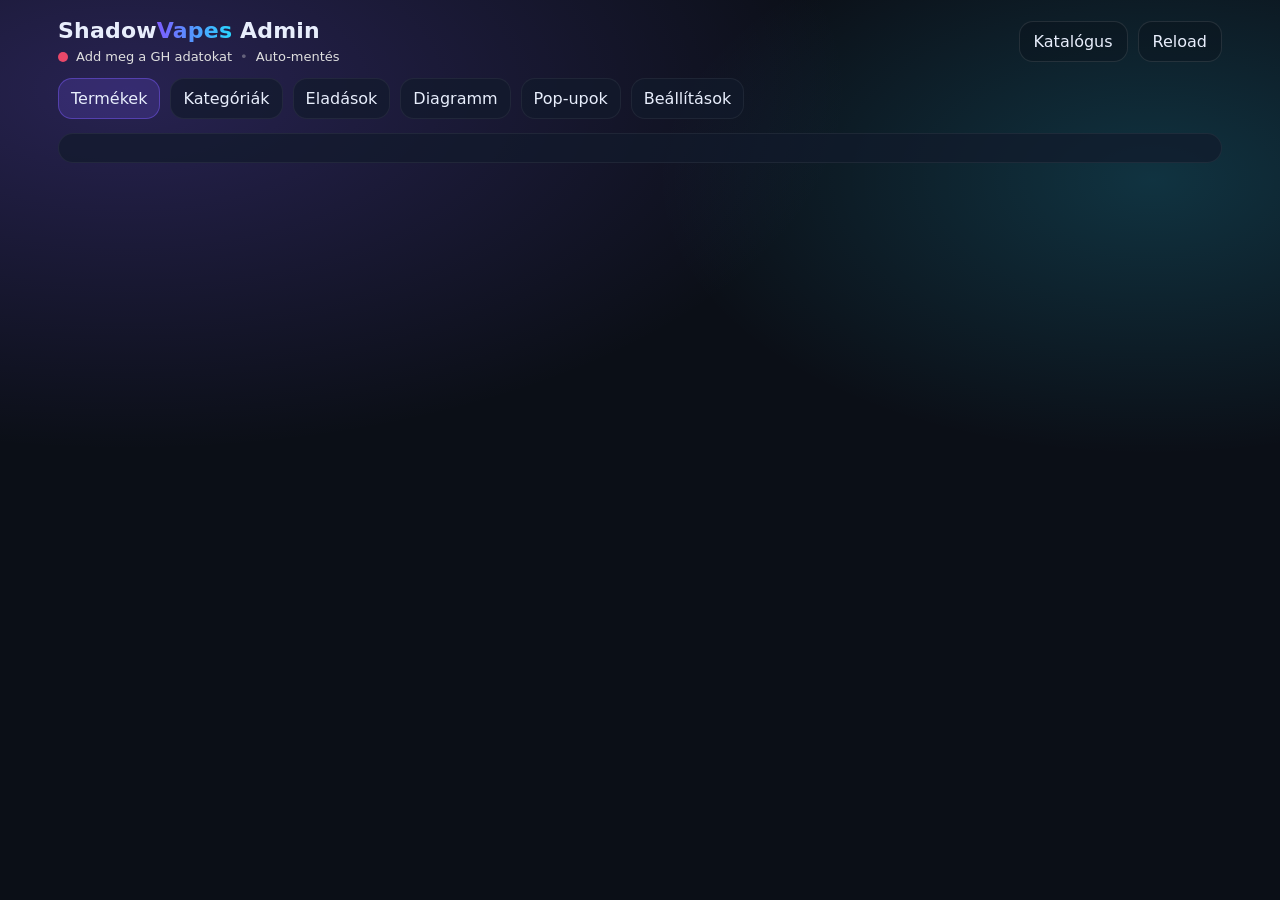
==== admin.html @ f4c9d3ea "Add files via upload" ====
<!doctype html>
<html lang="hu">
<head>
  <meta charset="utf-8" />
  <meta name="viewport" content="width=device-width,initial-scale=1" />
  <title>ShadowVapes Admin</title>
  <link rel="stylesheet" href="assets/styles.css?v=sv_fix14_20260330c" />
  <link rel="icon" type="image/png" href="assets/favicon.png">
</head>
<body>
  <div class="admin-wrap">
    <div class="admin-top">
      <div>
        <div style="font-weight:900;font-size:22px;letter-spacing:.2px;">Shadow<span style="background:linear-gradient(90deg,var(--brand),var(--brand2));-webkit-background-clip:text;background-clip:text;color:transparent;">Vapes</span> Admin</div>
        <div class="save-ind" style="margin-top:6px;">
          <span class="dot" id="saveDot"></span>
          <span id="saveText">Kész</span>
          <span style="opacity:.35">•</span>
          <span>Auto-mentés</span>
        </div>
      </div>
      <div style="display:flex;gap:10px;align-items:center;flex-wrap:wrap;">
        <a class="ghost" href="./">Katalógus</a>
        <button class="ghost" id="btnReload">Reload</button>
      </div>
    </div>

    <div class="tabs" id="tabs">
      <button data-tab="products" class="active">Termékek</button>
      <button data-tab="categories">Kategóriák</button>
      <button data-tab="sales">Eladások</button>
      <button data-tab="chart">Diagramm</button>
      <button data-tab="popups">Pop-upok</button>
      <button data-tab="settings">Beállítások</button>
    </div>

    <div class="panel" id="panelProducts"></div>
    <div class="panel" id="panelCategories" style="display:none"></div>
    <div class="panel" id="panelSales" style="display:none"></div>
    <div class="panel" id="panelChart" style="display:none"></div>
    <div class="panel" id="panelPopups" style="display:none"></div>
    <div class="panel" id="panelSettings" style="display:none"></div>
  </div>

  <!-- MODAL (prompt helyett) -->
  <div class="modal-backdrop" id="modalBg">
    <div class="modal">
      <div class="modal-head">
        <div class="modal-head-copy">
          <h2 id="modalTitle">Modal</h2>
          <p id="modalSub" class="small-muted"></p>
        </div>
        <button type="button" class="modal-x" id="modalCloseBtn" aria-label="Bezárás">✕</button>
      </div>
      <div id="modalBody"></div>
      <div class="row" style="margin-top:14px;" id="modalActions"></div>
    </div>
  </div>

  <script src="assets/github.js?v=sv_fix14_20260330c"></script>
  <script src="assets/admin.js?v=sv_fix14_20260330c"></script>
</body>
</html>
---- assets/styles.css ----
:root{
  --bg:#0b0f17;
  --panel:#0f1624;
  --card:#121b2c;
  --text:#e8eefc;
  --muted:#dfdfdf;
  --brand:#7c5cff;
  --brand2:#28d7ff;
  --danger:#ff4d6d;
  --ok:#34d399;
  --warning:#ffc107;
  --hot:#ff9800;
  --shadow: 0 20px 60px rgba(0,0,0,.85);
  --radius: 18px;
}

*{ box-sizing:border-box; }
html,body{ height:100%; }
body{
  margin:0;
  font-family: ui-sans-serif, system-ui, -apple-system, Segoe UI, Roboto, Helvetica, Arial;
  background: radial-gradient(1200px 600px at 10% 10%, rgba(124,92,255,.25), transparent 60%),
              radial-gradient(900px 500px at 90% 20%, rgba(40,215,255,.18), transparent 55%),
              var(--bg);
  color:var(--text);
}

a{ color:inherit; text-decoration:none; }
button, input, select{
  font: inherit;
}

.fade-in{
  animation: fadeIn .35s ease-out both;
}
@keyframes fadeIn{
  from{ opacity:0; transform: translateY(6px); }
  to{ opacity:1; transform: translateY(0); }
}

/* ✅ TEXT-SHADOW: Jobb olvashatóság */
.badge,
.overlay-title .name,
.overlay-title .flavor,
.popup-title,
.popup-subtitle,
.popup-product-name,
.popup-product-flavor,
.popup-product-price,
.popup-product-stock,
.popup-product-expected {
  text-shadow: 0 1px 3px rgba(0,0,0,0.8);
}

#loader{
  position:fixed; inset:0;
  display:flex; align-items:center; justify-content:center;
  background: rgba(11,15,23,.9);
  backdrop-filter: blur(10px);
  z-index:9999;
}
.loader-card{
  width:min(520px, 92vw);
  background: linear-gradient(180deg, rgba(124,92,255,.20), rgba(18,27,44,.95));
  border: 1px solid rgba(124,92,255,.25);
  border-radius: 22px;
  padding: 22px;
  box-shadow: var(--shadow);
}
.loader-top{
  display:flex; justify-content:space-between; align-items:center;
  gap:12px;
}
.loader-logo{
  font-weight:800;
  letter-spacing:.3px;
  font-size: 20px;
}
.pulse{
  height:10px; width:10px; border-radius:999px;
  background: var(--brand2);
  box-shadow: 0 0 0 0 rgba(40,215,255,.8);
  animation: pulse 1.2s infinite;
}
@keyframes pulse{
  0%{ box-shadow:0 0 0 0 rgba(40,215,255,.65); }
  70%{ box-shadow:0 0 0 16px rgba(40,215,255,0); }
  100%{ box-shadow:0 0 0 0 rgba(40,215,255,0); }
}
.loader-bar{
  margin-top:16px;
  height:10px; border-radius:999px;
  background: rgba(255,255,255,.08);
  overflow:hidden;
}
.loader-bar > div{
  height:100%;
  width: 35%;
  background: linear-gradient(90deg, var(--brand), var(--brand2));
  border-radius:999px;
  animation: slide 1.1s ease-in-out infinite;
}
@keyframes slide{
  0%{ transform: translateX(-120%); }
  100%{ transform: translateX(320%); }
}
.loader-sub{
  margin-top:12px;
  color: var(--muted);
  font-size: 13px;
}

.wrap{
  display:grid;
  grid-template-columns: 270px 1fr;
  min-height:100vh;
}

.sidebar{
  position:sticky; top:0; height:100vh;
  padding: 18px;
  background: rgba(15,22,36,.75);
  border-right: 1px solid rgba(255,255,255,.06);
  backdrop-filter: blur(12px);
  display:flex;
  flex-direction:column;
}
.brand{
  font-weight: 900;
  font-size: 22px;
  letter-spacing: .2px;
  margin: 6px 6px 16px;
}
.brand span{
  background: linear-gradient(90deg, var(--brand), var(--brand2));
  -webkit-background-clip:text;
  background-clip:text;
  color:transparent;
}
.nav{
  display:flex; flex-direction:column; gap:8px;
}
.nav button{
  width:100%;
  padding: 12px 12px;
  border-radius: 14px;
  border: 1px solid rgba(255,255,255,.06);
  background: rgba(18,27,44,.55);
  color: var(--text);
  text-align:left;
  cursor:pointer;
  transition: .18s;
}
.nav button:hover{
  transform: translateY(-1px);
  border-color: rgba(124,92,255,.35);
}
.nav button.active{
  background: linear-gradient(180deg, rgba(124,92,255,.22), rgba(18,27,44,.65));
  border-color: rgba(124,92,255,.45);
}
.sidebar-bottom{
  margin-top:auto;
  padding-top: 14px;
  display:flex;
  flex-direction:column;
  gap:10px;
}
.pill{
  display:flex; gap:8px; align-items:center;
  border: 1px solid rgba(255,255,255,.06);
  background: rgba(18,27,44,.55);
  border-radius: 999px;
  padding: 10px 12px;
  color: var(--muted);
  font-size: 13px;
}
.pill b{ color: var(--text); font-weight:700; }
.pill button{
  margin-left:auto;
  border:none;
  background: rgba(124,92,255,.16);
  color: var(--text);
  padding: 7px 10px;
  border-radius: 999px;
  cursor:pointer;
}
.pill button:hover{ background: rgba(124,92,255,.26); }

.main{
  padding: 18px;
}
.topbar{
  display:flex; align-items:center; justify-content:space-between;
  gap: 14px;
  margin-bottom: 14px;
}
.h1{
  font-size: 18px;
  color: var(--muted);
}
.grid{
  display:grid;
  grid-template-columns: repeat( auto-fill, minmax(250px, 1fr) );
  gap: 14px;
}

.card{
  background: rgba(18,27,44,.70);
  border: 1px solid rgba(255,255,255,.06);
  border-radius: var(--radius);
  overflow:hidden;
  box-shadow: 0 10px 40px rgba(0,0,0,.25);
  transition: .18s;
}
.card:hover{ transform: translateY(-2px); }

/* Elfogyott termékek piros outline */
.card.outline-red {
  border: 1px solid rgba(255, 77, 109, 0.5);
}
/* Hamarosan termékek sárga outline */
.card.outline-yellow {
  border: 1px solid rgba(255, 193, 7, 0.5);
}
/* Felkapott termékek narancs outline */
.card.outline-orange {
  border: 1px solid rgba(255, 152, 0, 0.5);
}

/* SOLD-OUT: tényleg legyen szürke */
.card.dim{
  opacity:.55;
  filter: grayscale(.35);
}
.card.dim .hero img{
  filter: grayscale(.65) contrast(.95) brightness(.85);
}

/* ✅ 1000x1000: a hero legyen négyzet */
.hero{
  position:relative;
  aspect-ratio: 1 / 1;
  height: auto;
  background: linear-gradient(135deg, rgba(124,92,255,.18), rgba(40,215,255,.10));
}
.hero img{
  width:100%; height:100%;
  object-fit: cover;
  display:block;
}
.badges{
  position:absolute; top:10px; left:10px;
  display:flex; gap:8px; flex-wrap:wrap;
}
.badge{
  font-size: 12px;
  padding: 6px 10px;
  border-radius: 999px;
  background: rgba(0,0,0,.45);
  border: 1px solid rgba(255,255,255,.12);
}
.badge.out{
  background: rgba(255,77,109,.18);
  border-color: rgba(255,77,109,.35);
}
.badge.soon{
  background: rgba(255,193,7,.18);
  border-color: rgba(255,193,7,.35);
}
.badge.hot::before{
  content: "🔥 ";
}
.badge.hot{
  background: rgba(255,152,0,.18);
  border-color: rgba(255,152,0,.35);
}
.badge.calendar{
  background: rgba(40,215,255,.14);
  border-color: rgba(40,215,255,.35);
}

.overlay-title{
  position:absolute;
  left:12px; right:12px;
  bottom: 10px;
  display:flex; flex-direction:column; gap:3px;
  background: rgba(11,15,23,.55);
  border: 1px solid rgba(255,255,255,.10);
  border-radius: 14px;
  padding: 10px 10px;
  backdrop-filter: blur(10px);
}
.overlay-title .name{
  font-weight: 900;
  letter-spacing: .2px;
  font-size: 15px;
  line-height: 1.1;
}
.overlay-title .flavor{
  color: var(--muted);
  font-size: 16px;
}

.card-body{
  padding: 12px 12px 14px;
  display:flex; flex-direction:column; gap:10px;
}
.meta-row{
  display:flex; justify-content:space-between; gap:10px; align-items:center;
}

/* ✅ láthatóbb ár/készlet */
.price{
  font-weight: 900;
  font-size: 18px;
  letter-spacing: .2px;
}
.stock{
  color: var(--muted);
  font-size: 14px;
}
.stock b{ color: var(--text); font-weight:900; }

/* Modal */
.modal-backdrop{
  position:fixed; inset:0;
  background: rgba(0,0,0,.55);
  display:none;
  align-items:center;
  justify-content:center;
  z-index: 9998;
  padding: 18px;
}
.modal{
  width:min(620px, 94vw);
  background: rgba(15,22,36,.92);
  border: 1px solid rgba(255,255,255,.08);
  border-radius: 22px;
  padding: 18px;
  box-shadow: var(--shadow);
  color: var(--text);
  max-height: min(88vh, 720px);
  display:flex;
  flex-direction:column;
  overflow:hidden;
}
#modalBody{ overflow:auto; max-height: 62vh; padding-right: 4px; }
#modalActions{ flex:0 0 auto; }
.modal-head{
  display:flex;
  align-items:flex-start;
  justify-content:space-between;
  gap:14px;
  margin-bottom: 12px;
}
.modal-head-copy{
  min-width:0;
  flex:1 1 auto;
}
.modal-head-copy p{ margin-bottom:0; }
.modal-x{
  flex:0 0 auto;
  width:42px;
  height:42px;
  display:inline-flex;
  align-items:center;
  justify-content:center;
  border-radius: 12px;
  border: 1px solid rgba(255,255,255,.12);
  background: rgba(11,15,23,.42);
  color: var(--text);
  font-size: 18px;
  font-weight: 900;
  cursor:pointer;
  transition: background .12s ease, border-color .12s ease, transform .12s ease;
}
.modal-x:hover{
  background: rgba(255,255,255,.10);
  border-color: rgba(255,255,255,.22);
}
.modal-x:active{ transform: translateY(1px); }
.modal h2{ margin:0 0 6px; }
.modal p{ margin:0 0 14px; color: var(--muted); }
.modal .row{ display:flex; gap:10px; flex-wrap:wrap; }
.modal .row button{
  flex:1;
  border:none;
  border-radius: 16px;
  padding: 12px 12px;
  cursor:pointer;
  background: rgba(124,92,255,.18);
  color: var(--text);
}
.modal .row button:hover{
  background: rgba(124,92,255,.28);
}

.small-muted{ color: var(--muted); font-size: 13px; }

/* Admin */
.admin-wrap{
  max-width: 1200px;
  margin:0 auto;
  padding: 18px;
}
.admin-top{
  display:flex; align-items:center; justify-content:space-between; gap:12px;
}
.tabs{
  margin-top: 14px;
  display:flex; gap:10px; flex-wrap:wrap;
}
.tabs button{
  border:none;
  padding: 10px 12px;
  border-radius: 14px;
  background: rgba(18,27,44,.70);
  border: 1px solid rgba(255,255,255,.06);
  color: var(--text);
  cursor:pointer;
}
.tabs button.active{
  border-color: rgba(124,92,255,.45);
  background: rgba(124,92,255,.18);
}
.panel{
  margin-top: 14px;
  background: rgba(18,27,44,.70);
  border: 1px solid rgba(255,255,255,.06);
  border-radius: 18px;
  padding: 14px;
}
.form-grid{
  display:grid;
  grid-template-columns: repeat(12, 1fr);
  gap:10px;
}
.field{
  grid-column: span 6;
  display:flex; flex-direction:column; gap:6px;
}
.field.full{ grid-column: span 12; }
.field.third{ grid-column: span 4; }
.field label{ font-size: 12px; color: var(--muted); }
.field input, .field select{
  border-radius: 14px;
  border: 1px solid rgba(255,255,255,.08);
  background: rgba(11,15,23,.45);
  color: var(--text);
  padding: 10px 12px;
  outline:none;
}

/* ✅ admin táblában input ne legyen fehér gáz */
.table input, .table select{
  border-radius: 12px;
  border: 1px solid rgba(255,255,255,.10);
  background: rgba(11,15,23,.35);
  color: var(--text);
  padding: 8px 10px;
  outline:none;
}
.table input:focus, .table select:focus{
  border-color: rgba(124,92,255,.45);
}

/* Popup termékek csoportosítása */
.cat-group{
  margin-bottom: 15px;
  padding-bottom: 10px;
  border-bottom: 1px solid rgba(255,255,255,.1);
}
.cat-group h4{
  margin: 0 0 8px 0;
  color: var(--brand);
  font-size: 14px;
  text-shadow: 0 1px 2px rgba(0,0,0,0.5);
}

.actions{
  display:flex; gap:10px; flex-wrap:wrap;
  margin-top: 10px;
}
.primary{
  border:none;
  background: linear-gradient(90deg, var(--brand), var(--brand2));
  color: #061018;
  font-weight: 900;
  padding: 10px 14px;
  border-radius: 14px;
  cursor:pointer;
}
.ghost{
  border: 1px solid rgba(255,255,255,.10);
  background: rgba(11,15,23,.35);
  color: var(--text);
  padding: 10px 14px;
  border-radius: 14px;
  cursor:pointer;
}
.danger{
  border: 1px solid rgba(255,77,109,.35);
  background: rgba(255,77,109,.10);
  color: var(--text);
  padding: 10px 14px;
  border-radius: 14px;
  cursor:pointer;
}
.rowline{
  display:flex; gap:10px; align-items:center; justify-content:space-between;
  padding: 10px 10px;
  border-radius: 14px;
  border: 1px solid rgba(255,255,255,.06);
  background: rgba(11,15,23,.25);
  margin-top:10px;
}
.rowline .left{
  display:flex; flex-direction:column; gap:2px;
}
.kpi{
  display:flex; gap:10px; flex-wrap:wrap;
}
.kpi .box{
  flex:1;
  min-width: 220px;
  border: 1px solid rgba(255,255,255,.06);
  background: rgba(11,15,23,.25);
  border-radius: 18px;
  padding: 12px;
}
.kpi .box .t{ color: var(--muted); font-size:12px; }
.kpi .box .v{ font-weight: 900; font-size: 18px; margin-top:4px; }
.table{
  width:100%;
  border-collapse: collapse;
  margin-top: 10px;
}
.table th, .table td{
  padding: 10px;
  border-bottom: 1px solid rgba(255,255,255,.08);
  text-align:left;
  font-size: 13px;
}
.table th{ color: var(--muted); font-weight: 700; }
.save-ind{
  color: var(--muted);
  font-size: 13px;
  display:flex; align-items:center; gap:8px;
}
.dot{
  width:10px; height:10px; border-radius:999px;
  background: rgba(146,160,191,.55);
}
.dot.ok{ background: rgba(52,211,153,.9); }
.dot.busy{ background: rgba(40,215,255,.9); }
.dot.bad{ background: rgba(255,77,109,.9); }

/* Popup stílusok (app.js-hez) */
.popup-backdrop{
  position:fixed; inset:0;
  background: rgba(0,0,0,.85);
  display:flex; align-items:center; justify-content:center;
  padding: 20px;
  z-index: 9999;
}
.popup-modal{
  width: min(900px, 95vw);
  height: min(700px, 90vh);
  background: rgba(15,22,36,.95);
  border: 1px solid rgba(255,255,255,.1);
  border-radius: 22px;
  box-shadow: 0 25px 80px rgba(0,0,0,.6);
  display: flex;
  flex-direction: column;
  overflow: hidden;
}
.popup-header{
  padding: 20px;
  border-bottom: 1px solid rgba(255,255,255,.1);
  flex-shrink: 0;
}
.popup-title{
  font-size: 22px;
  font-weight: 800;
  margin-bottom: 5px;
}
.popup-subtitle{
  color: var(--muted);
  font-size: 14px;
}
.popup-content{
  flex: 1;
  overflow: hidden;
  position: relative;
  touch-action: pan-y;
}
.popup-slider{
  display: flex;
  height: 100%;
  transition: transform 0.5s ease;
  will-change: transform;
}
.popup-slide{
  flex: 0 0 100%;
  padding: 30px;
  display: flex;
  flex-direction: column;
  align-items: center;
  justify-content: center;
  overflow-y: auto;
}
.popup-product-image{
  width: 100%;
  max-width: 400px;
  aspect-ratio: 1/1;
  border-radius: 18px;
  overflow: hidden;
  background: rgba(255,255,255,.05);
  margin-bottom: 20px;
}
.popup-product-image img{
  width: 100%;
  height: 100%;
  object-fit: contain;
  max-height: 350px;
}
.popup-product-info{
  display: flex;
  flex-direction: column;
  align-items: center;
  gap: 12px;
  text-align: center;
  width: 100%;
}
.popup-product-name{
  font-size: 24px;
  font-weight: 800;
}
.popup-product-flavor{
  font-size: 18px;
  color: var(--muted);
}
.popup-product-price{
  font-size: 28px;
  font-weight: 900;
  color: var(--brand);
}
.popup-product-stock{
  font-size: 16px;
  color: var(--text);
}
.popup-product-expected{
  font-size: 14px;
  color: var(--warning);
}
.popup-footer{
  padding: 20px;
  border-top: 1px solid rgba(255,255,255,.1);
  display: flex;
  justify-content: space-between;
  align-items: center;
  gap: 15px;
  flex-shrink: 0;
}
.popup-dots{
  display: flex;
  gap: 8px;
  justify-content: center;
  flex: 1;
}
.popup-dot{
  width: 10px;
  height: 10px;
  border-radius: 50%;
  background: rgba(255,255,255,.2);
  cursor: pointer;
  transition: background 0.3s;
}
.popup-dot.active{
  background: var(--brand);
}
.popup-buttons{
  display: flex;
  gap: 10px;
}

/* Navigation arrows */
.popup-arrow {
  position: absolute;
  top: 50%;
  transform: translateY(-50%);
  background: rgba(0,0,0,0.5);
  border: none;
  color: white;
  font-size: 24px;
  padding: 10px;
  cursor: pointer;
  z-index: 100;
  border-radius: 50%;
  width: 40px;
  height: 40px;
  display: flex;
  align-items: center;
  justify-content: center;
  opacity: 0.7;
  transition: opacity 0.3s;
}
.popup-arrow:hover {
  opacity: 1;
}
.popup-arrow.prev {
  left: 10px;
}
.popup-arrow.next {
  right: 10px;
}

/* Swipe hint */
.popup-swipe-hint {
  position: absolute;
  bottom: 10px;
  left: 0;
  right: 0;
  text-align: center;
  color: var(--muted);
  font-size: 12px;
  opacity: 0.6;
}

/* Check grid for admin popup */
.check-grid {
  display: grid;
  grid-template-columns: repeat(auto-fill, minmax(280px, 1fr));
  gap: 10px;
  max-height: 300px;
  overflow-y: auto;
  padding: 10px;
  background: rgba(0,0,0,0.2);
  border-radius: 10px;
}

.check-grid label.chk {
  display: flex;
  flex-direction: column;
  gap: 2px;
  padding: 10px;
  border-radius: 8px;
  background: rgba(255,255,255,0.05);
  transition: background 0.2s;
}

.check-grid label.chk:hover {
  background: rgba(255,255,255,0.1);
}

@media (max-width: 860px){
  .wrap{ grid-template-columns: 1fr; }
  .sidebar{ height:auto; position:relative; }
  
  .popup-slide{
    padding: 20px;
  }
  .popup-product-name{
    font-size: 20px;
  }
  .popup-product-flavor{
    font-size: 16px;
  }
  .popup-product-price{
    font-size: 24px;
  }
  .popup-arrow {
    display: none; /* Mobile swipe */
  }
}


/* ================== CART + META LAYOUT (blue theme) ================== */
.topbar-right{ display:flex; align-items:center; gap:10px; }

#svCartBtn{
  position: fixed;
  top: max(12px, calc(env(safe-area-inset-top, 0px) + 12px));
  right: max(12px, calc(env(safe-area-inset-right, 0px) + 12px));
  z-index: 320;
  box-shadow: 0 12px 30px rgba(0,0,0,.28);
}

.cart-btn{
  display:flex; align-items:center; gap:10px;
  border-radius: 14px;
  border: 1px solid rgba(255,255,255,.10);
  background: rgba(11,15,23,.35);
  color: var(--text);
  padding: 10px 12px;
  cursor:pointer;
  transition: transform .12s ease, border-color .12s ease, background .12s ease;
}
.cart-btn:hover{ border-color: rgba(255,255,255,.18); background: rgba(11,15,23,.48); }
.cart-btn:active{ transform: translateY(1px); }
.cart-label{ font-weight: 800; letter-spacing: .2px; }
.cart-badge{
  margin-left: 2px;
  min-width: 22px;
  height: 22px;
  border-radius: 999px;
  display:inline-flex; align-items:center; justify-content:center;
  font-size: 12px;
  font-weight: 900;
  border: 1px solid rgba(255,255,255,.14);
  background: rgba(124,92,255,.22);
}

.meta-grid{
  display:grid;
  grid-template-columns: 1fr 1fr;
  grid-template-rows: auto auto;
  gap: 6px 10px;
  align-items:end;
}
.meta-grid .price{ grid-column: 1 / 2; grid-row: 1 / 2; }
.meta-grid .stock{ grid-column: 1 / 2; grid-row: 2 / 3; font-size: 12px; opacity:.92; }
.meta-grid .reserved{ grid-column: 2 / 3; grid-row: 2 / 3; text-align:right; font-size: 12px; opacity:.92; }
.meta-grid .stock b, .meta-grid .reserved b{ font-weight: 900; }

.card-actions{
  margin-top: 10px;
  display:flex;
  justify-content:center;
}
.add-cart-btn{
  border-radius: 999px;
  border: 1px solid rgba(255,255,255,.14);
  background: rgba(124,92,255,.18);
  color: var(--text);
  padding: 8px 12px;
  font-weight: 900;
  letter-spacing:.15px;
  cursor:pointer;
  width: auto;
  max-width: 260px;
  display: inline-flex;
  align-items: center;
  justify-content: center;
  transition: transform .12s ease, background .12s ease, border-color .12s ease, opacity .12s ease;
}
.add-cart-btn:hover{ background: rgba(124,92,255,.26); border-color: rgba(255,255,255,.22); }
.add-cart-btn:active{ transform: translateY(1px); }
.add-cart-btn:disabled{ opacity:.38; cursor:not-allowed; transform:none; }

/* Toast – fixed, no layout shift */
.sv-toast{
  position: fixed;
  top: 18px;
  left: 50%;
  transform: translateX(-50%) translateY(-8px);
  opacity: 0;
  pointer-events:none;
  z-index: 9998;
  max-width: min(560px, calc(100vw - 24px));
  padding: 10px 14px;
  border-radius: 14px;
  border: 1px solid rgba(255,255,255,.14);
  background: rgba(15,22,36,.92);
  backdrop-filter: blur(10px);
  -webkit-backdrop-filter: blur(10px);
  box-shadow: 0 16px 40px rgba(0,0,0,.55);
  font-weight: 800;
  letter-spacing:.15px;
  transition: opacity .16s ease, transform .16s ease;
}
.sv-toast.show{
  opacity: 1;
  transform: translateX(-50%) translateY(0);
}

/* Cart drawer */
.cart-overlay{
  position: fixed;
  inset: 0;
  background: rgba(0,0,0,.55);
  z-index: 9999;
  display: none;
}
.cart-panel{
  position:absolute;
  top: 16px; right: 16px; bottom: 16px;
  width: min(420px, calc(100vw - 32px));
  border-radius: var(--radius);
  border: 1px solid rgba(255,255,255,.10);
  background: rgba(15,22,36,.98);
  box-shadow: var(--shadow);
  display:flex;
  flex-direction:column;
  overflow:hidden;
}
.cart-head{
  display:flex; align-items:center; justify-content:space-between;
  padding: 12px 12px;
  border-bottom: 1px solid rgba(255,255,255,.08);
}
.cart-title{ font-weight: 950; letter-spacing:.2px; }
.cart-close{
  border:none;
  background: rgba(255,255,255,.06);
  color: var(--text);
  width: 36px; height: 36px;
  border-radius: 12px;
  cursor:pointer;
}
.cart-close:hover{ background: rgba(255,255,255,.10); }
.cart-body{
  padding: 12px;
  overflow:auto;
}
.cart-item{
  display:flex; align-items:center; justify-content:space-between;
  gap: 12px;
  padding: 10px 10px;
  border-radius: 16px;
  background: rgba(255,255,255,.03);
  border: 1px solid rgba(255,255,255,.06);
  margin-bottom: 10px;
}
.cart-item-img{
  width: 44px;
  height: 44px;
  border-radius: 14px;
  object-fit: cover;
  flex: 0 0 auto;
  border: 1px solid rgba(255,255,255,.10);
  background: rgba(255,255,255,.04);
}
.cart-item-img.ph{
  display:block;
}
.cart-item-name{ font-weight: 900; }
.cart-item-sub{ font-size: 12px; opacity: .8; margin-top: 2px; }
.cart-qty{ display:flex; align-items:center; gap: 8px; }
.qty-btn{
  width: 34px; height: 34px;
  border-radius: 12px;
  border: 1px solid rgba(255,255,255,.12);
  background: rgba(255,255,255,.06);
  color: var(--text);
  font-weight: 950;
  cursor:pointer;
}
.qty-btn:hover{ background: rgba(255,255,255,.10); }
.qty-num{ min-width: 22px; text-align:center; font-weight: 950; }

/* Confirm overlay inside cart */
.cart-confirm{
  position:absolute;
  inset: 0;
  background: rgba(0,0,0,.52);
  display:flex;
  align-items:center;
  justify-content:center;
  padding: 14px;
}
.cart-confirm-card{
  width: min(360px, 100%);
  max-height: min(86vh, 720px);
  border-radius: 18px;
  border: 1px solid rgba(255,255,255,.14);
  background: rgba(15,22,36,.96);
  box-shadow: 0 18px 50px rgba(0,0,0,.65);
  padding: 14px;
  display:flex;
  flex-direction:column;
  overflow:hidden;
}
.cart-confirm-title{ font-weight: 900; line-height: 1.25; }
.cart-confirm-actions{ display:flex; gap:10px; justify-content:flex-end; margin-top: 12px; }

.cart-sum{ margin-top: 10px; display:flex; flex-direction:column; gap:6px; }
.cart-sum-row{ display:flex; align-items:center; justify-content:space-between; gap:10px; font-size: 13px; }
.cart-sum-row b{ font-weight: 950; }


/* Reservation summary (nicer, with images) */
.res-sum-list{ margin-top: 10px; display:flex; flex-direction:column; gap: 8px; overflow:auto; flex: 1 1 auto; min-height:0; padding-right:2px; }
.res-sum-item{
  display:flex;
  gap: 10px;
  align-items:flex-start;
  padding: 10px 10px;
  border-radius: 16px;
  background: rgba(255,255,255,.03);
  border: 1px solid rgba(255,255,255,.06);
}
.res-sum-thumb{
  width: 44px;
  height: 44px;
  border-radius: 14px;
  object-fit: cover;
  flex: 0 0 auto;
  border: 1px solid rgba(255,255,255,.10);
  background: rgba(255,255,255,.04);
}
.res-sum-thumb.ph{
  display:flex;
  align-items:center;
  justify-content:center;
  font-weight: 950;
  letter-spacing: .06em;
  color: rgba(255,255,255,.70);
}
.res-sum-mid{ min-width:0; flex: 1; }
.res-sum-name{
  font-weight: 950;
  line-height: 1.18;
  overflow-wrap: anywhere;
}
.res-sum-meta{
  margin-top: 4px;
  font-size: 12px;
  opacity: .85;
  display:flex;
  gap: 10px;
  flex-wrap: wrap;
}
.res-sum-right{
  flex: 0 0 auto;
  text-align:right;
}
.res-sum-right .line{ font-weight: 950; }

.cart-foot{
  padding: 12px;
  border-top: 1px solid rgba(255,255,255,.08);
}
.cart-action-btn{
  width: 100%;
  border:none;
  border-radius: 14px;
  padding: 12px 14px;
  font-weight: 950;
  cursor:pointer;
  background: linear-gradient(90deg, var(--brand), var(--brand2));
  color: #061018;
  transition: transform .12s ease, opacity .12s ease;
}
.cart-action-btn:active{ transform: translateY(1px); }
.cart-action-btn:disabled{ opacity:.40; cursor:not-allowed; transform:none; }

/* Admin termék thumbnail */
.admin-prod-left{ display:flex; gap:10px; align-items:center; }
.admin-prod-thumb{
  width: 42px;
  height: 42px;
  border-radius: 14px;
  object-fit: cover;
  flex: 0 0 auto;
  border: 1px solid rgba(255,255,255,.10);
  background: rgba(255,255,255,.04);
}

/* Admin sales embed (if used) */
.admin-sales-embedwrap{ margin-bottom: 12px; }
.admin-sales-embed{
  width: 100%;
  height: 72vh;
  min-height: 680px;
  border-radius: 18px;
  border: 1px solid rgba(255,255,255,.10);
  background: rgba(11,15,23,.35);
}
@media (max-width: 720px){
  .admin-sales-embed{ height: 62vh; min-height: 520px; }
}


/* --- Cart totals & reservation code --- */
.cart-totals{
  margin-top: 10px;
  padding: 10px 12px;
  border-radius: 16px;
  border: 1px solid rgba(255,255,255,.06);
  background: rgba(255,255,255,.03);
  display:flex;
  align-items:center;
  justify-content:space-between;
  gap: 10px;
  font-weight: 900;
}
.cart-totals .muted{
  opacity: .85;
  font-weight: 800;
}

/* --- Admin reservation rows --- */
.rowline.reservation-row{
  border-color: rgba(255,152,0,.55) !important;
  box-shadow: 0 0 0 1px rgba(255,152,0,.10) inset;
}
.res-timer{
  font-weight: 900;
  letter-spacing: .04em;
}
.res-mod{
  margin-left: 6px;
  color: #ff3b30;
}

/* --- Item thumbnails in admin forms --- */
.it-thumb{
  width: 34px;
  height: 34px;
  border-radius: 12px;
  object-fit: cover;
  border: 1px solid rgba(255,255,255,.10);
  background: rgba(255,255,255,.05);
  flex: 0 0 auto;
}


/* --- Product picker (admin) --- */
.picker-search{
  width: 100%;
  padding: 10px 12px;
  border-radius: 14px;
  border: 1px solid rgba(255,255,255,.10);
  background: rgba(255,255,255,.04);
  color: var(--text);
  outline: none;
  font-weight: 800;
}
.picker-cat{
  color: var(--text);
  margin-top: 14px;
  margin-bottom: 6px;
  font-weight: 950;
  opacity: .95;
}
.picker-list{
  display:flex;
  flex-direction:column;
  gap: 8px;
}
.picker-item{
  width: 100%;
  color: var(--text);
  display:flex;
  align-items:center;
  gap: 10px;
  padding: 10px 10px;
  border-radius: 16px;
  border: 1px solid rgba(255,255,255,.08);
  background: rgba(255,255,255,.03);
  cursor: pointer;
  text-align:left;
}
.picker-item:hover{ background: rgba(255,255,255,.06); }
.picker-thumb{
  width: 34px;
  height: 34px;
  border-radius: 12px;
  object-fit: cover;
  border: 1px solid rgba(255,255,255,.10);
  background: rgba(255,255,255,.04);
  flex: 0 0 auto;
}
.picker-thumb.ph{
  display:flex;
  align-items:center;
  justify-content:center;
  font-weight: 950;
  letter-spacing:.06em;
  color: rgba(255,255,255,.70);
}
.picker-name{ font-weight: 950; line-height: 1.15; }
.picker-sub{ font-size: 12px; opacity: .82; margin-top: 2px; }
.picker-right{ margin-left:auto; text-align:right; font-size: 12px; opacity: .85; }
.it-pick-btn{
  min-width: 280px;
  padding: 10px 12px;
  border-radius: 14px;
  border: 1px solid rgba(255,255,255,.12);
  background: rgba(255,255,255,.05);
  color: var(--text);
  font-weight: 900;
  cursor:pointer;
  text-align:left;
}
.it-pick-btn:hover{ background: rgba(255,255,255,.08); }


/* --- Charts (admin) --- */
.chart-toolbar{
  display:grid;
  grid-template-columns: repeat(auto-fit, minmax(170px, 1fr));
  gap: 10px;
  align-items:end;
}
.chart-toolbar-group{
  display:flex;
  flex-direction:column;
  gap:6px;
}
.chart-toolbar-group input,
.chart-toolbar-group select{
  border-radius: 12px;
  border: 1px solid rgba(255,255,255,.10);
  background: rgba(11,15,23,.35);
  color: var(--text);
  padding: 10px 12px;
  outline:none;
}
.chart-toolbar-actions{
  justify-content:flex-end;
}
.popup-row{
  align-items:flex-start;
}
.chart-card{
  margin-top: 12px;
  border-radius: 18px;
  border: 1px solid rgba(255,255,255,.10);
  background: rgba(255,255,255,.03);
  padding: 12px 12px 10px;
}
.chart-head{
  display:flex;
  align-items:flex-end;
  justify-content:space-between;
  gap: 10px;
  margin-bottom: 10px;
}
.chart-title{
  font-weight: 950;
  letter-spacing: .02em;
}
.chart-card canvas{
  width: 100%;
  height: 220px;
  display:block;
  border-radius: 16px;
  background: rgba(0,0,0,.12);
  border: 1px solid rgba(255,255,255,.06);
}


.fav-btn{
  position:absolute;
  top:10px;
  right:10px;
  width:40px;
  height:40px;
  border-radius:999px;
  border:1px solid rgba(255,255,255,.14);
  background: rgba(11,15,23,.48);
  color: rgba(255,255,255,.86);
  display:flex;
  align-items:center;
  justify-content:center;
  font-size:18px;
  cursor:pointer;
  z-index:3;
  backdrop-filter: blur(8px);
  -webkit-backdrop-filter: blur(8px);
}
.fav-btn.is-active{
  color: #ff6b8b;
  border-color: rgba(255,107,139,.42);
  background: rgba(255,107,139,.16);
}
.fav-btn:active{ transform: translateY(1px); }

@media (min-width: 861px){
  .main{ padding-top: 82px; }
}


@media (max-width: 860px){
  .topbar-right{ position: static; }
  .main{ padding-top: max(72px, calc(env(safe-area-inset-top, 0px) + 72px)); }
}
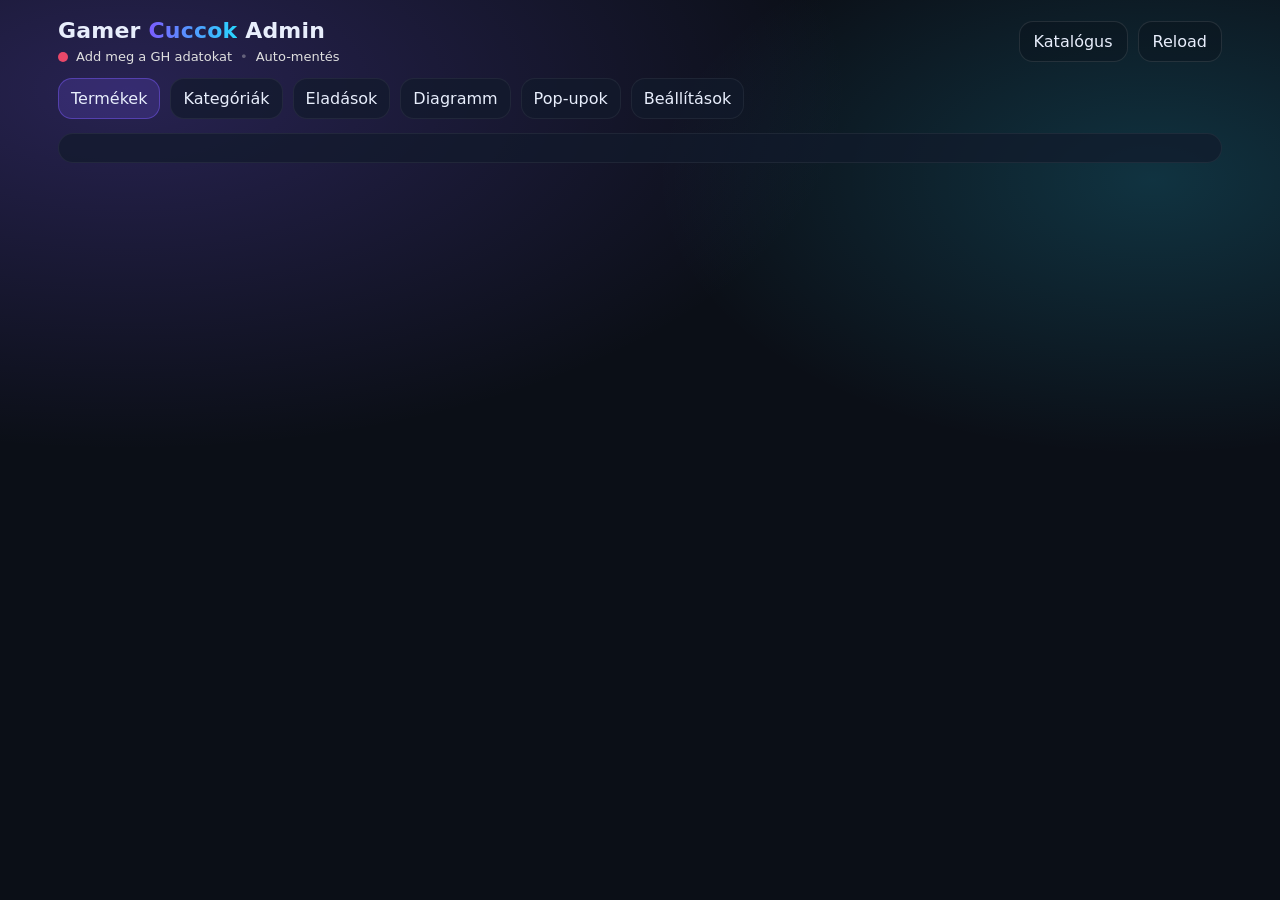
==== commit 786453c4: "Add files via upload" ====
--- a/admin.html
+++ b/admin.html
@@ -3,15 +3,15 @@
 <head>
   <meta charset="utf-8" />
   <meta name="viewport" content="width=device-width,initial-scale=1" />
-  <title>ShadowVapes Admin</title>
-  <link rel="stylesheet" href="assets/styles.css?v=sv_fix14_20260330c" />
+  <title>Gamer Cuccok Admin</title>
+  <link rel="stylesheet" href="assets/styles.css?v=sv_fix15_20260331" />
   <link rel="icon" type="image/png" href="assets/favicon.png">
 </head>
 <body>
   <div class="admin-wrap">
     <div class="admin-top">
       <div>
-        <div style="font-weight:900;font-size:22px;letter-spacing:.2px;">Shadow<span style="background:linear-gradient(90deg,var(--brand),var(--brand2));-webkit-background-clip:text;background-clip:text;color:transparent;">Vapes</span> Admin</div>
+        <div style="font-weight:900;font-size:22px;letter-spacing:.2px;">Gamer <span style="background:linear-gradient(90deg,var(--brand),var(--brand2));-webkit-background-clip:text;background-clip:text;color:transparent;">Cuccok</span> Admin</div>
         <div class="save-ind" style="margin-top:6px;">
           <span class="dot" id="saveDot"></span>
           <span id="saveText">Kész</span>
@@ -57,7 +57,7 @@
     </div>
   </div>
 
-  <script src="assets/github.js?v=sv_fix14_20260330c"></script>
-  <script src="assets/admin.js?v=sv_fix14_20260330c"></script>
+  <script src="assets/github.js?v=sv_fix15_20260331"></script>
+  <script src="assets/admin.js?v=sv_fix15_20260331"></script>
 </body>
 </html>
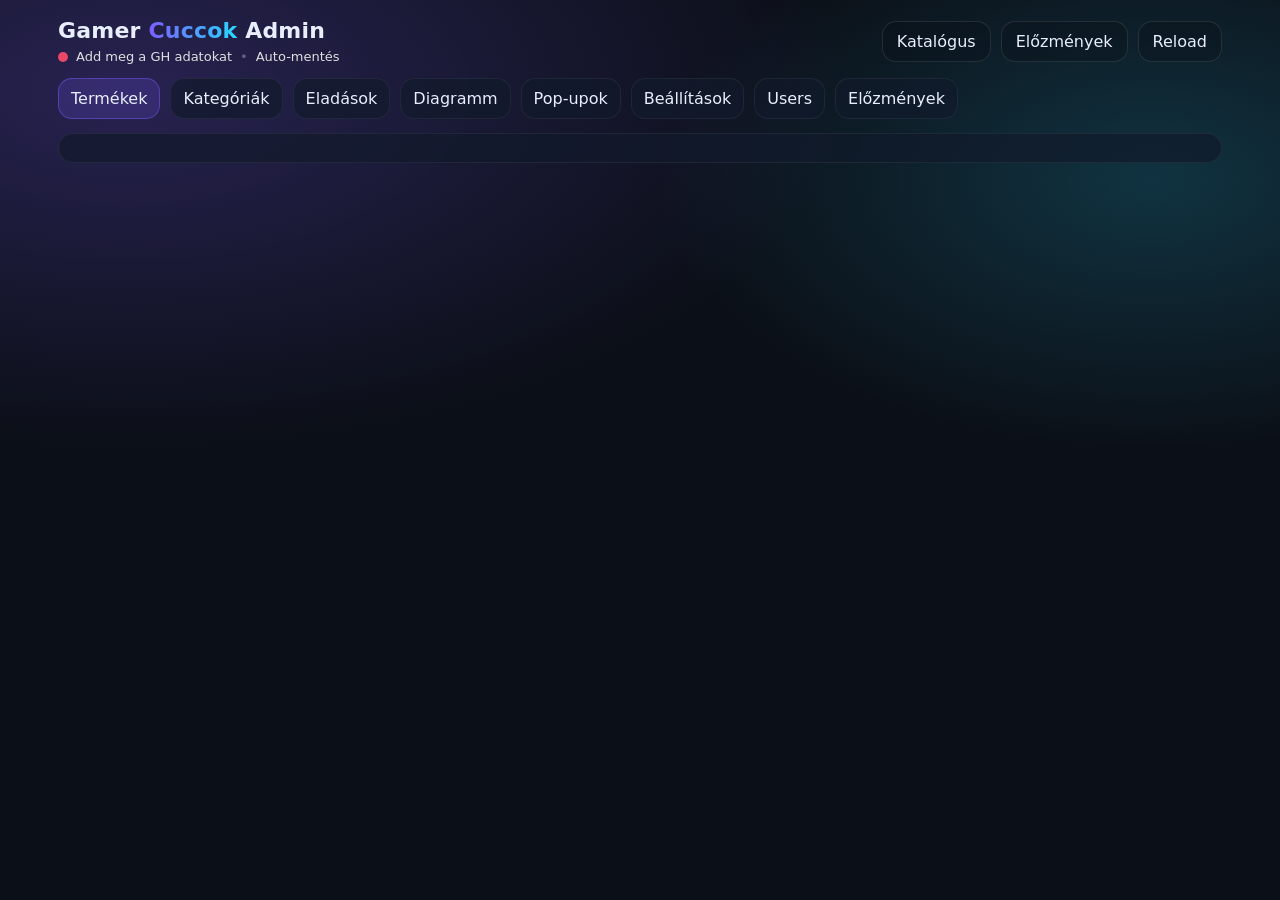
==== commit 2f54eb33: "Add files via upload" ====
--- a/admin.html
+++ b/admin.html
@@ -4,7 +4,7 @@
   <meta charset="utf-8" />
   <meta name="viewport" content="width=device-width,initial-scale=1" />
   <title>Gamer Cuccok Admin</title>
-  <link rel="stylesheet" href="assets/styles.css?v=sv_fix15_20260331" />
+  <link rel="stylesheet" href="assets/styles.css?v=sv_fix19_20260404" />
   <link rel="icon" type="image/png" href="assets/favicon.png">
 </head>
 <body>
@@ -21,6 +21,7 @@
       </div>
       <div style="display:flex;gap:10px;align-items:center;flex-wrap:wrap;">
         <a class="ghost" href="./">Katalógus</a>
+        <button class="ghost" id="btnHistory">Előzmények</button>
         <button class="ghost" id="btnReload">Reload</button>
       </div>
     </div>
@@ -32,6 +33,8 @@
       <button data-tab="chart">Diagramm</button>
       <button data-tab="popups">Pop-upok</button>
       <button data-tab="settings">Beállítások</button>
+      <button data-tab="users">Users</button>
+      <button data-tab="history">Előzmények</button>
     </div>
 
     <div class="panel" id="panelProducts"></div>
@@ -40,6 +43,8 @@
     <div class="panel" id="panelChart" style="display:none"></div>
     <div class="panel" id="panelPopups" style="display:none"></div>
     <div class="panel" id="panelSettings" style="display:none"></div>
+    <div class="panel" id="panelUsers" style="display:none"></div>
+    <div class="panel" id="panelHistory" style="display:none"></div>
   </div>
 
   <!-- MODAL (prompt helyett) -->
@@ -57,7 +62,7 @@
     </div>
   </div>
 
-  <script src="assets/github.js?v=sv_fix15_20260331"></script>
-  <script src="assets/admin.js?v=sv_fix15_20260331"></script>
+  <script src="assets/github.js?v=sv_fix19_20260404"></script>
+  <script src="assets/admin.js?v=sv_fix19_20260404"></script>
 </body>
 </html>
--- a/assets/styles.css
+++ b/assets/styles.css
@@ -1032,6 +1032,19 @@
   padding: 12px;
   border-top: 1px solid rgba(255,255,255,.08);
 }
+.cart-foot-actions{
+  display:grid;
+  grid-template-columns: minmax(0, 1fr) minmax(0, 1.3fr);
+  gap: 10px;
+}
+.cart-foot-actions > .ghost,
+.cart-foot-actions > .cart-action-btn{
+  min-width: 0;
+}
+.cart-foot-actions > .ghost:disabled{
+  opacity:.40;
+  cursor:not-allowed;
+}
 .cart-action-btn{
   width: 100%;
   border:none;
@@ -1045,6 +1058,11 @@
 }
 .cart-action-btn:active{ transform: translateY(1px); }
 .cart-action-btn:disabled{ opacity:.40; cursor:not-allowed; transform:none; }
+@media (max-width: 560px){
+  .cart-foot-actions{
+    grid-template-columns: 1fr;
+  }
+}
 
 /* Admin termék thumbnail */
 .admin-prod-left{ display:flex; gap:10px; align-items:center; }
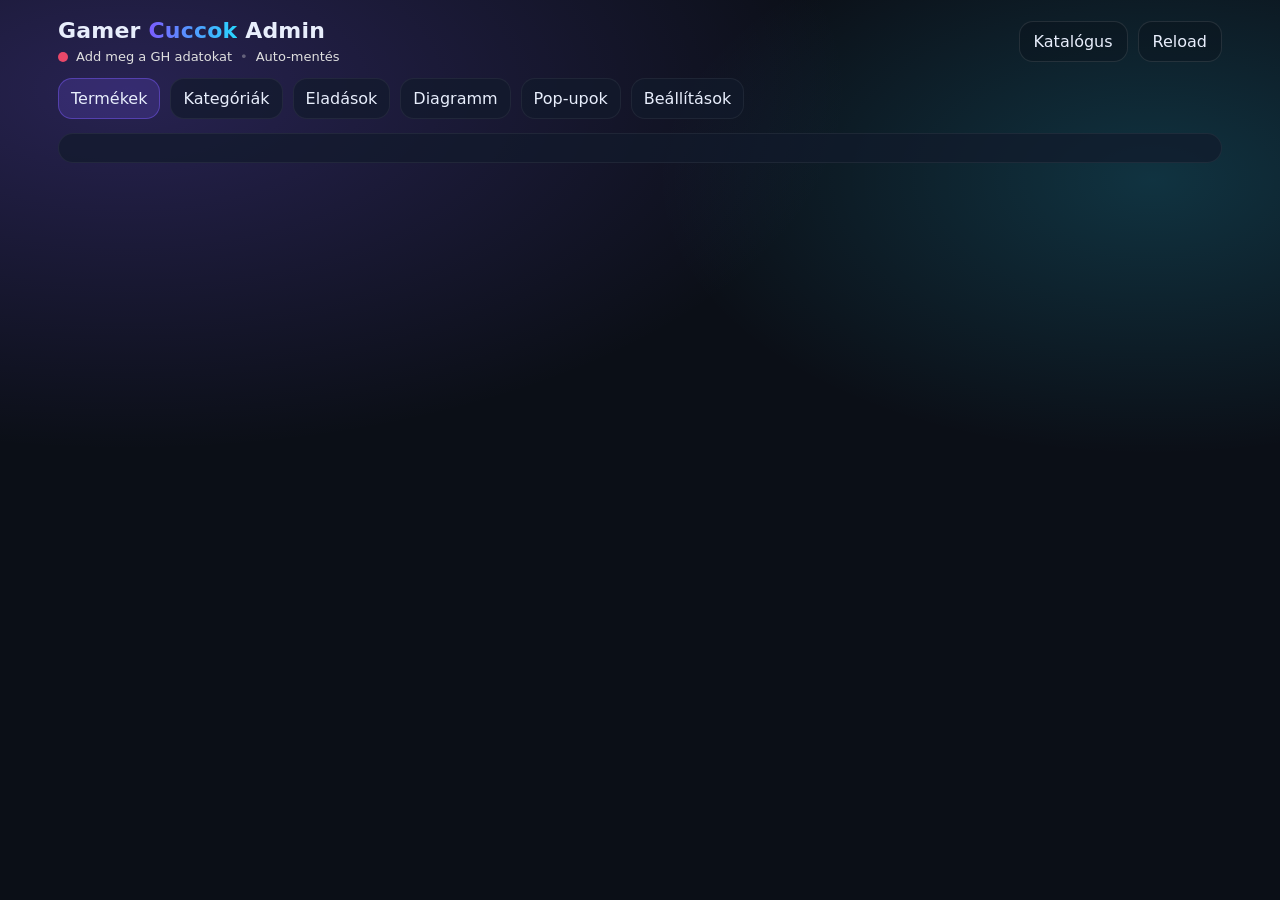
==== commit 1a5073a3: "Add files via upload" ====
--- a/admin.html
+++ b/admin.html
@@ -4,7 +4,7 @@
   <meta charset="utf-8" />
   <meta name="viewport" content="width=device-width,initial-scale=1" />
   <title>Gamer Cuccok Admin</title>
-  <link rel="stylesheet" href="assets/styles.css?v=sv_fix19_20260404" />
+  <link rel="stylesheet" href="assets/styles.css?v=sv_fix18_20260331" />
   <link rel="icon" type="image/png" href="assets/favicon.png">
 </head>
 <body>
@@ -21,7 +21,6 @@
       </div>
       <div style="display:flex;gap:10px;align-items:center;flex-wrap:wrap;">
         <a class="ghost" href="./">Katalógus</a>
-        <button class="ghost" id="btnHistory">Előzmények</button>
         <button class="ghost" id="btnReload">Reload</button>
       </div>
     </div>
@@ -33,8 +32,6 @@
       <button data-tab="chart">Diagramm</button>
       <button data-tab="popups">Pop-upok</button>
       <button data-tab="settings">Beállítások</button>
-      <button data-tab="users">Users</button>
-      <button data-tab="history">Előzmények</button>
     </div>
 
     <div class="panel" id="panelProducts"></div>
@@ -43,8 +40,6 @@
     <div class="panel" id="panelChart" style="display:none"></div>
     <div class="panel" id="panelPopups" style="display:none"></div>
     <div class="panel" id="panelSettings" style="display:none"></div>
-    <div class="panel" id="panelUsers" style="display:none"></div>
-    <div class="panel" id="panelHistory" style="display:none"></div>
   </div>
 
   <!-- MODAL (prompt helyett) -->
@@ -62,7 +57,7 @@
     </div>
   </div>
 
-  <script src="assets/github.js?v=sv_fix19_20260404"></script>
-  <script src="assets/admin.js?v=sv_fix19_20260404"></script>
+  <script src="assets/github.js?v=sv_fix18_20260331"></script>
+  <script src="assets/admin.js?v=sv_fix18_20260331"></script>
 </body>
 </html>
